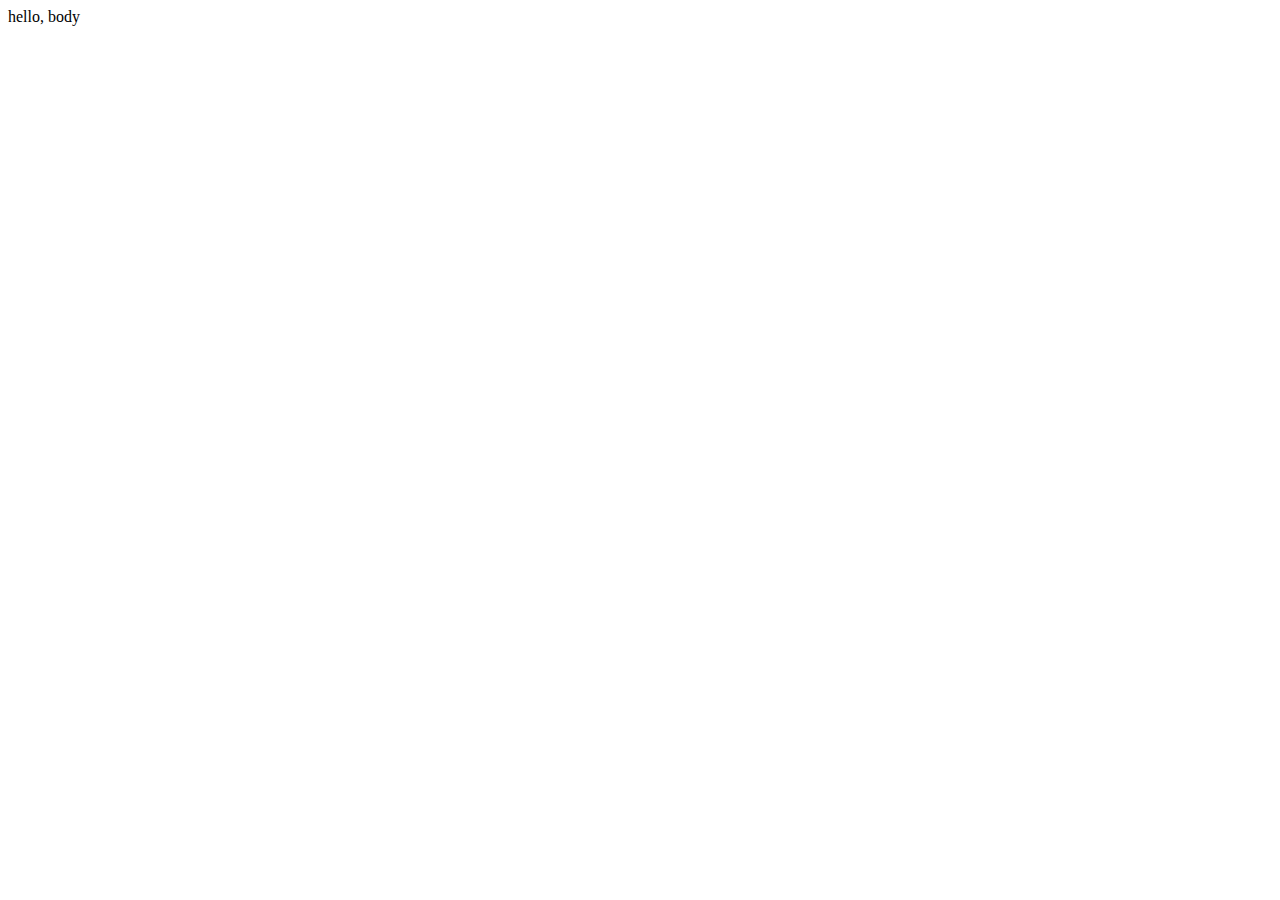
==== CS50/Lec8/HTML.html @ 3c1d9dab "Third Commit" ====
<!-- http-server -->

<!Doctype html>
    <htlm lang="en">
        <head>
            <title>
                hello, title
            </title>
        </head>
        <body>
            hello, body
        </body>
    </htlm>
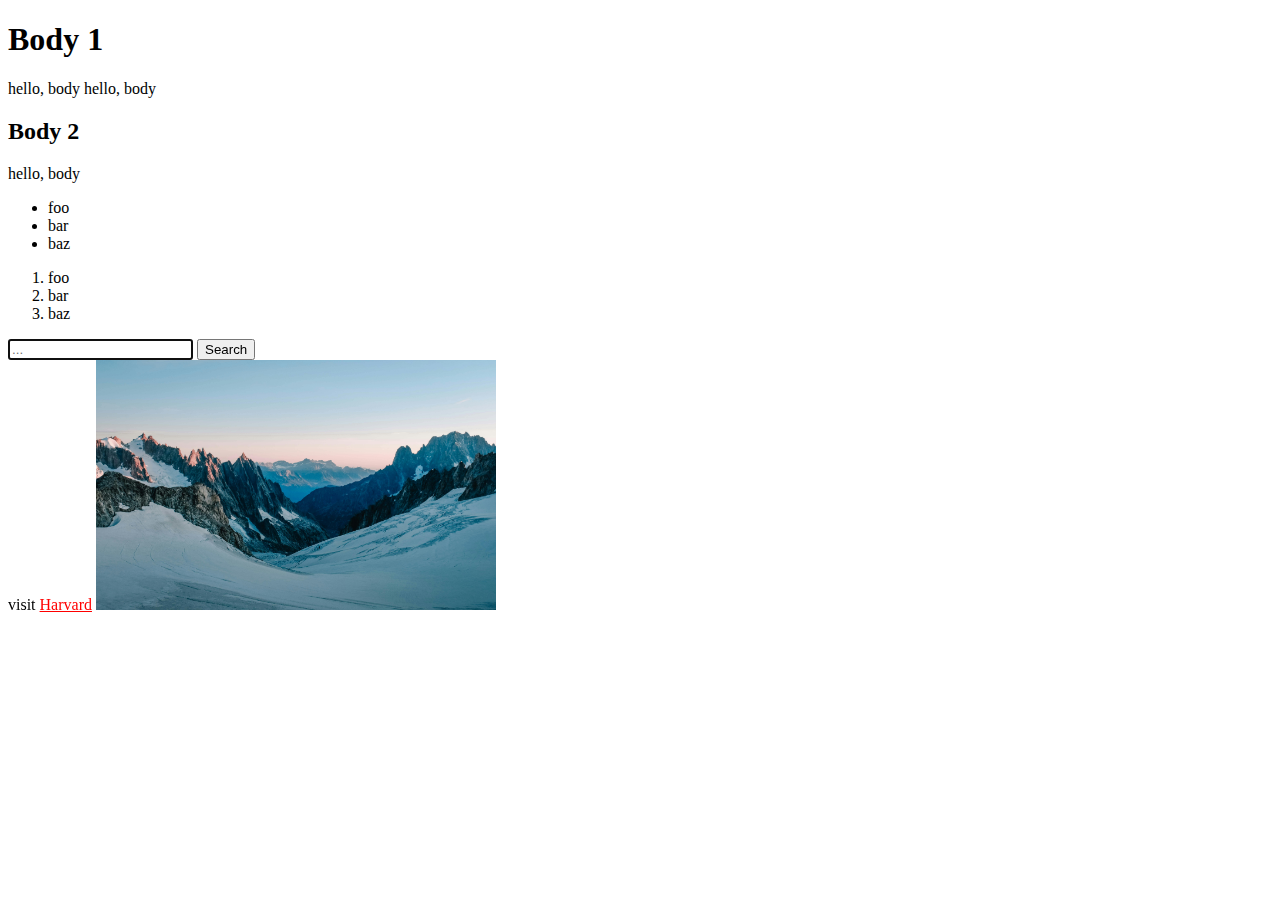
==== commit 504e6ee4: "fourth commit" ====
--- a/CS50/Lec8/HTML.html
+++ b/CS50/Lec8/HTML.html
@@ -1,13 +1,59 @@
-<!-- http-server -->
+<!--
+If your file path issue persists, you can set up a simple local server to display the file in a browser:
 
-<!Doctype html>
-    <htlm lang="en">
+    Open a terminal or command prompt. Navigate to the directory where your HTML file is located.
+    Run a local server using Python:
+        python -m http.server
+    Open a browser and go to:
+        http://localhost:8000/HTML.html
+-->
+
+<!Doctype html> <!-- Meaning I am using the lates version of html lang-->
+
+    <html lang="en"> <!-- start tag and its attribute "en"-->
         <head>
+            <style>
+                a
+                {
+                    color: red
+                }
+            </style>
             <title>
                 hello, title
             </title>
         </head>
         <body>
+            <h1>
+                Body 1
+            </h1>
+            hello, body <!-- html doesn't care about the space that we but it will only leave one space for each text block -->
+
+
             hello, body
+            <h2>
+                Body 2
+            </h2>
+            <p> <!-- paragrapgh tag -->
+                hello, body
+            </p>
+            <ul> <!-- unordered list tag -->
+                <li>foo</li> <!-- list item tag -->
+                <li>bar</li> 
+                <li>baz</li>
+            </ul>
+            <ol> <!-- ordered list tag -->
+                <li>foo</li> <!-- list item tag -->
+                <li>bar</li> 
+                <li>baz</li>
+            </ol>
+
+            <form action="https://www.google.com/search" method="get">
+                <input autocomplete="off" autofocus="True" name="q" type="search" placeholder="..."> <!-- this is what google servers expect -->
+                <button>Search</button>
+            </form>
+
+            visit <a href="https://www.harvard.edu/">Harvard</a>
+
+            <img alt="background" src="image/background.jpg" width="400" height="250">
         </body>
-    </htlm>+    </htlm> <!-- close tag -->